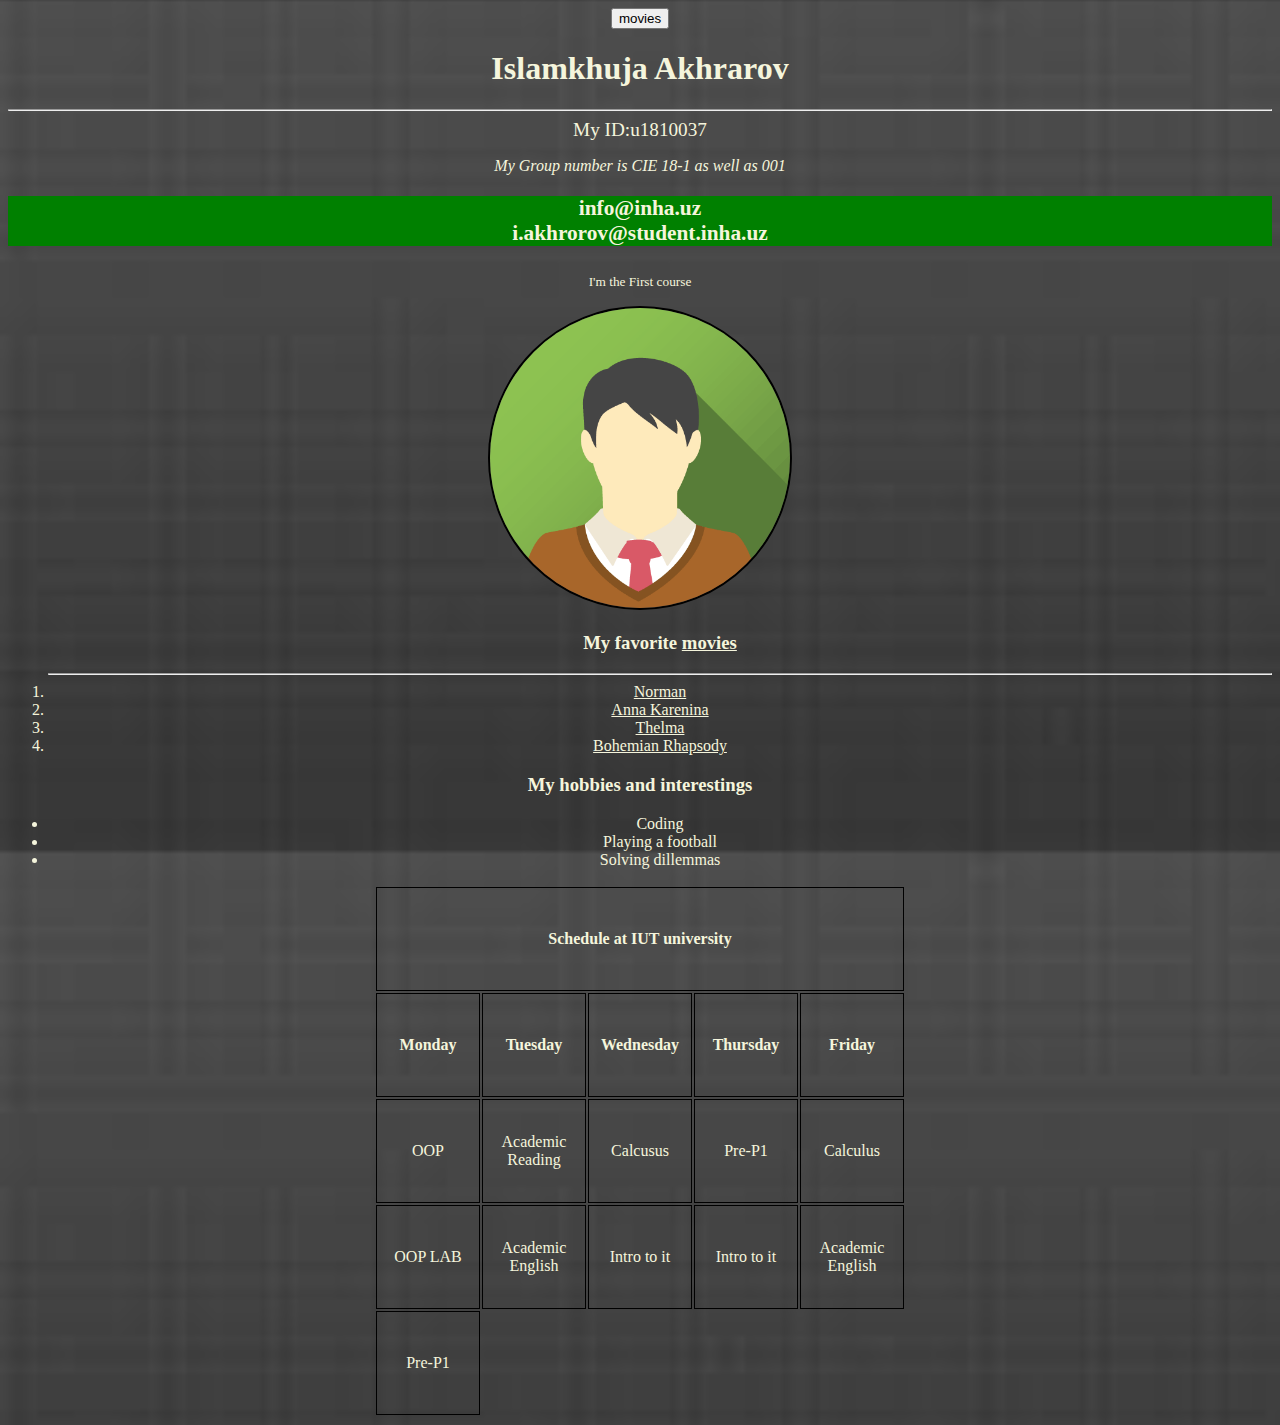
==== index.html @ 047294f9 "Add files via upload" ====
<!DOCTYPE html>
<html>
<head>	
	<title>Welcome to my page</title>
	<link rel="stylesheet" type="text/css" href="index.css">
</head>
<body background="img/bg.jpeg"  >
	
	<div class="alteration">
	
			<a href="movies.html"><button>movies</button></a>
	<h1>Islamkhuja Akhrarov</h1>

	<hr/>
	<big>My ID:u1810037</big>
	<p><i>My Group number is CIE 18-1 as well as 001</i></p>
	<p style="font-size: 16pt; background-color:  green; ">
		<strong>info@inha.uz<br>i.akhrorov@student.inha.uz</strong></p>
<!--everything is done by me -->

	<p><sub>I'm the First course</sub></p>
	
	<img src="resource/avatar.png" alt="avatar" height="300px" width="300px">
	<ol>
	<h3>My favorite <a href="movies.html">movies</a></h3>
	<hr>
	<li><a href="movies.html"> Norman</li>
		<li><a href="movies.html">Anna Karenina </li>
			<li><a href="movies.html">Thelma</a></li>
			<li><a href="movies.html">	Bohemian Rhapsody </a></li>
	</ol>

<h3> My hobbies and interestings</h3>

	<ul>
		<li> Coding </li>
		<li> Playing a football</li>
		<li>Solving dillemmas</li>
	</ul>

	<table>
		<tr><th colspan="5">Schedule at IUT university</th> </tr>
		<tr>
			<th>Monday</th>
							<th>Tuesday</th>
											<th>Wednesday</th>
																<th>Thursday</th>
																					<th>Friday</th>
		</tr>
		<tr>
			<td>OOP</td> <td>Academic Reading</td><td>Calcusus</td><td>Pre-P1</td><td> Calculus</td>
			
		</tr>
		<tr>
			<td>OOP LAB</td>
			
					<td>Academic English</td> <td>Intro to it</td><td>Intro to it</td><td>Academic English</td></tr>

		</tr>
		<tr>
				
			
									<td  >Pre-P1</td>
		</tr>
		
			
		
			

	</table>


</body>
</html>
---- index.css ----
body{
	background-size: 100%;
	font-family: Calibri;
	color: beige;
	background-size: 100%;
}
.alteration{
	font-size: 12pt;
	text-align: center;

}
img{
	border-radius: 50%;
	border: 2px solid black;
}
td,th {
	border: 1px solid black;
	width: 100px;
	height: 100px;
	text-align: center;
}
table{
	margin:auto;
}
a {
	color: beige;

}
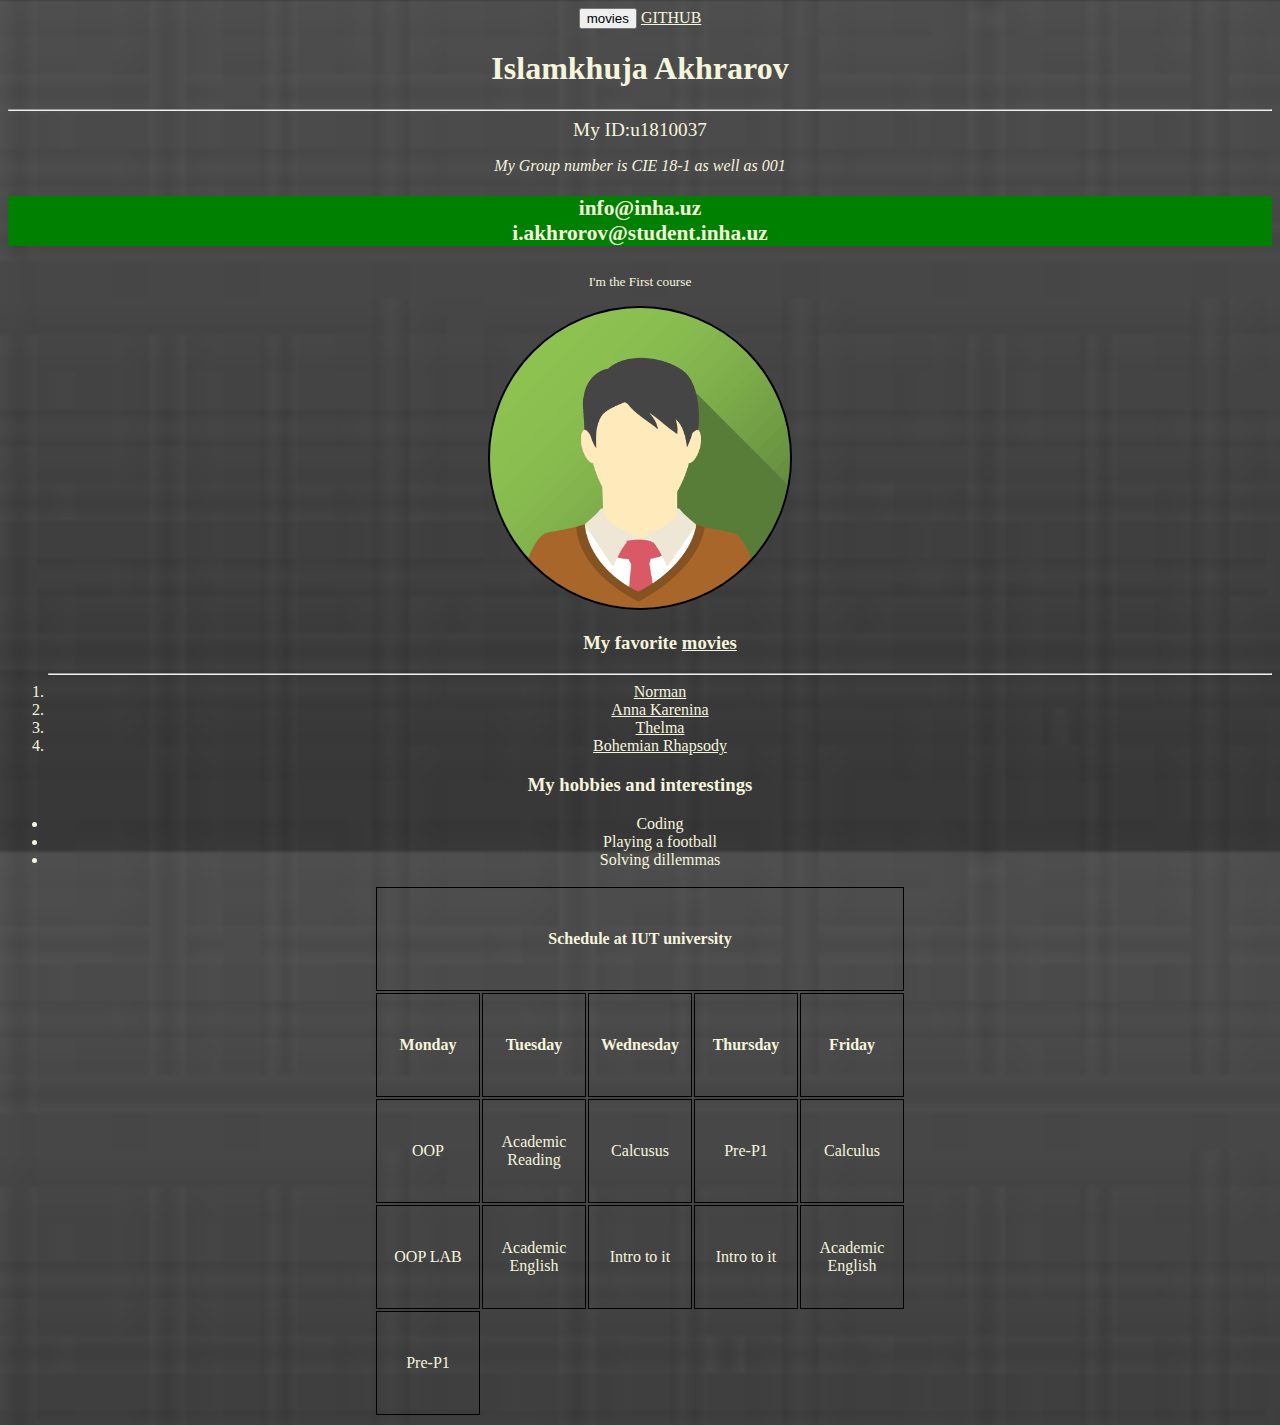
==== commit 56adcdcd: "Update index.html" ====
--- a/index.html
+++ b/index.html
@@ -9,6 +9,7 @@
 	<div class="alteration">
 	
 			<a href="movies.html"><button>movies</button></a>
+		<a href="https://islam199.github.io"<button>GITHUB</a>
 	<h1>Islamkhuja Akhrarov</h1>
 
 	<hr/>
@@ -71,4 +72,4 @@
 
 
 </body>
-</html>+</html>
